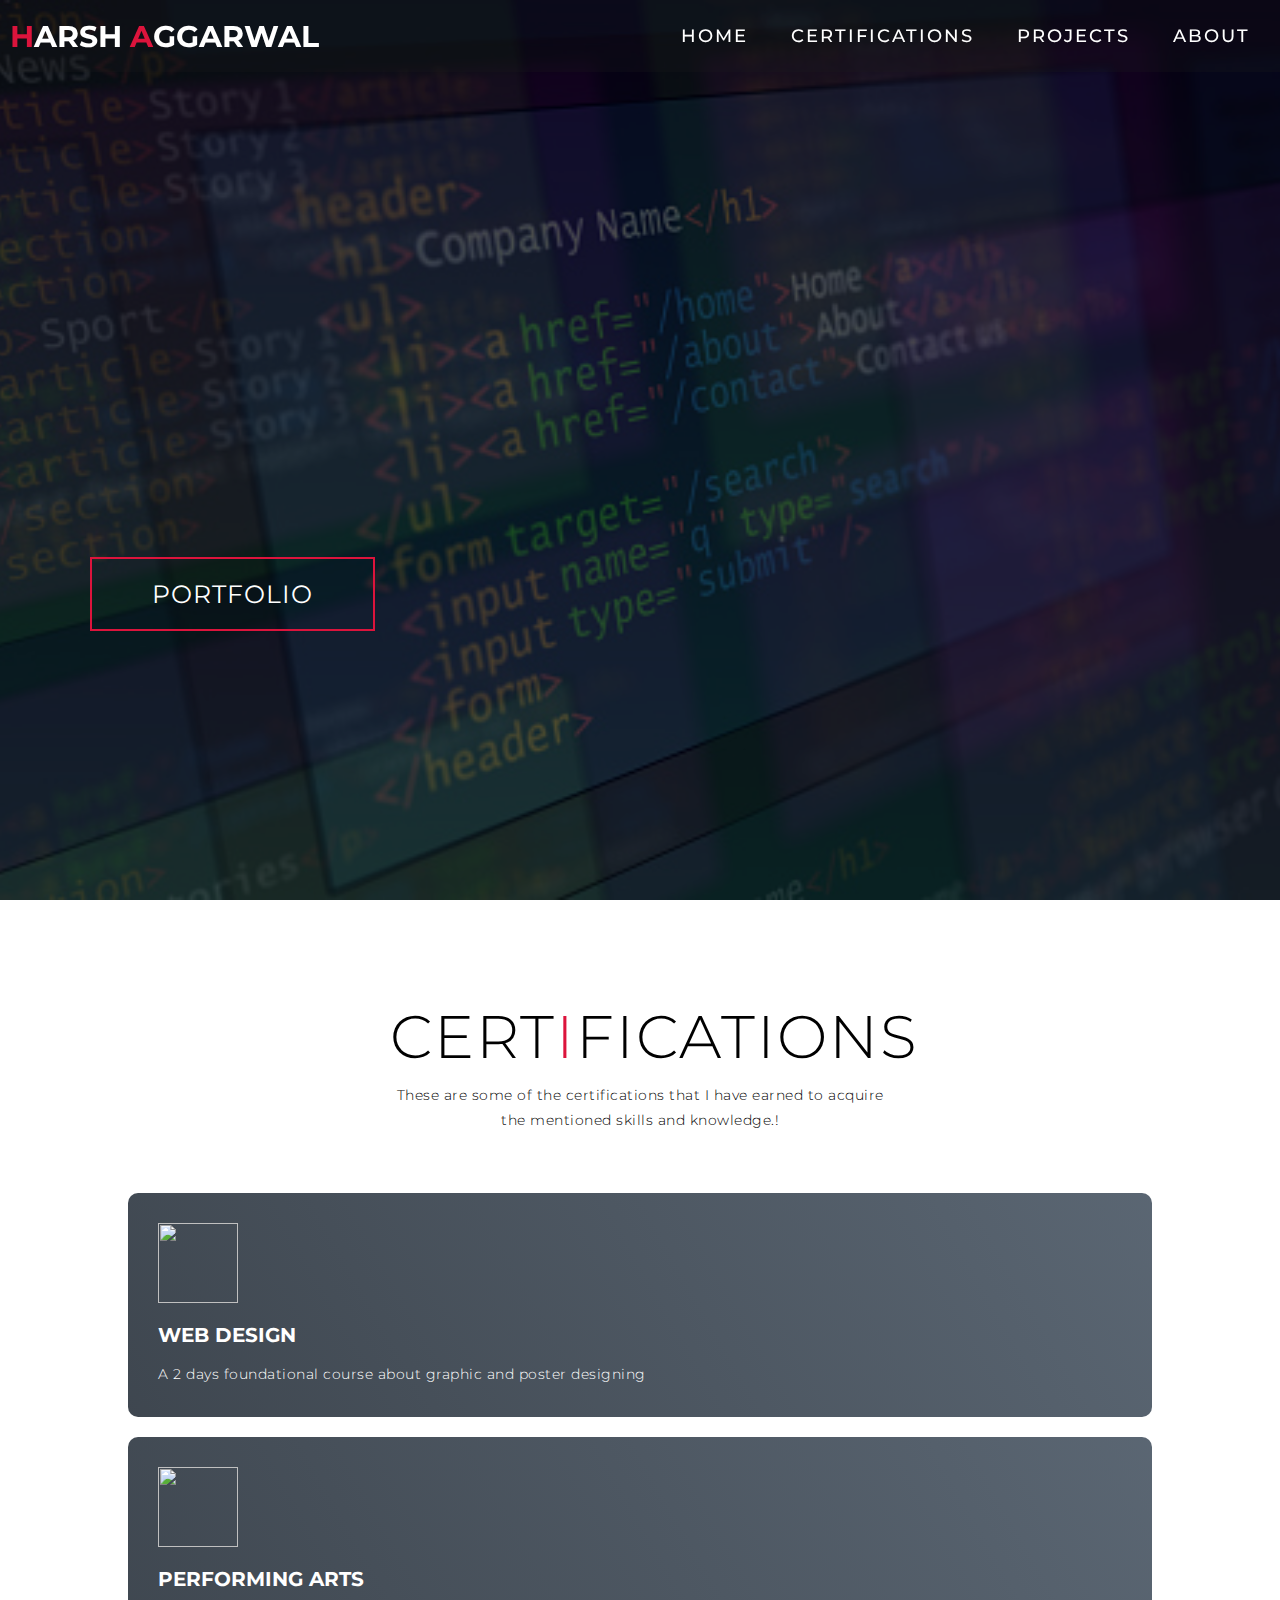
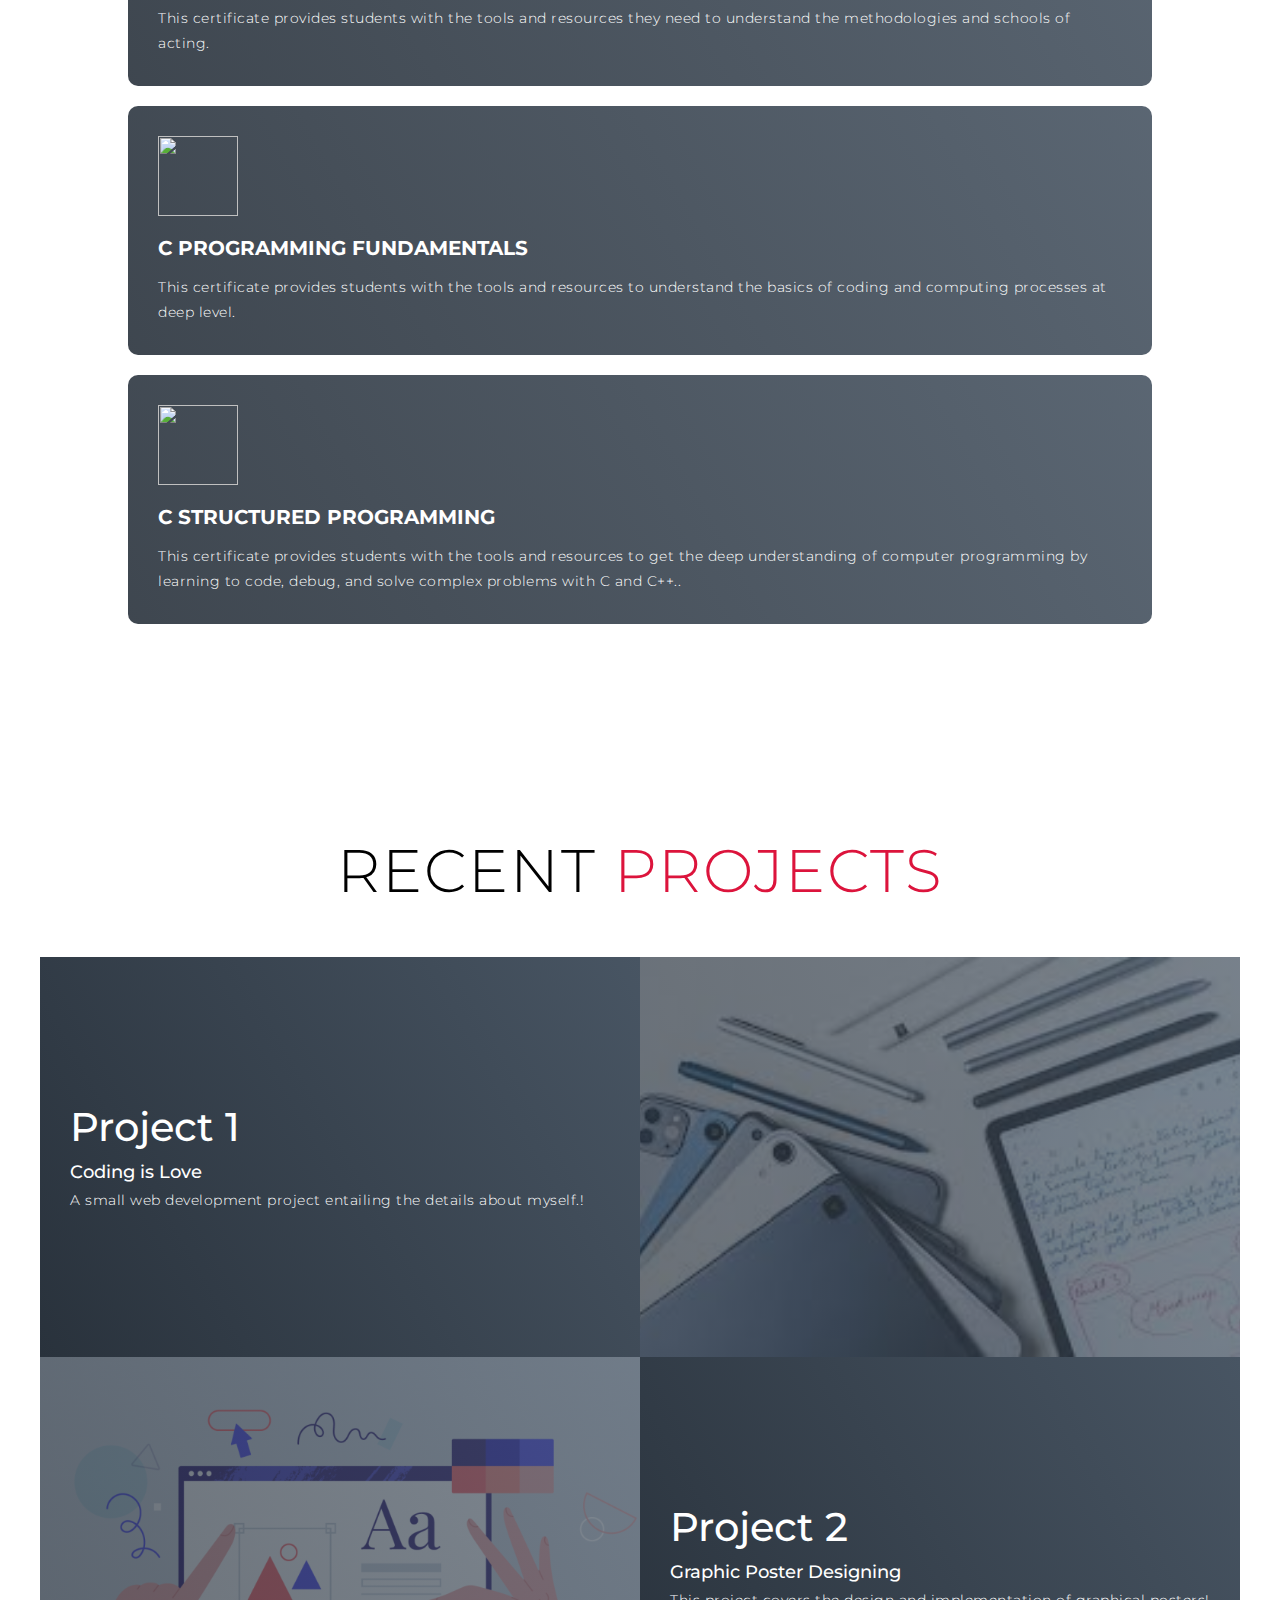
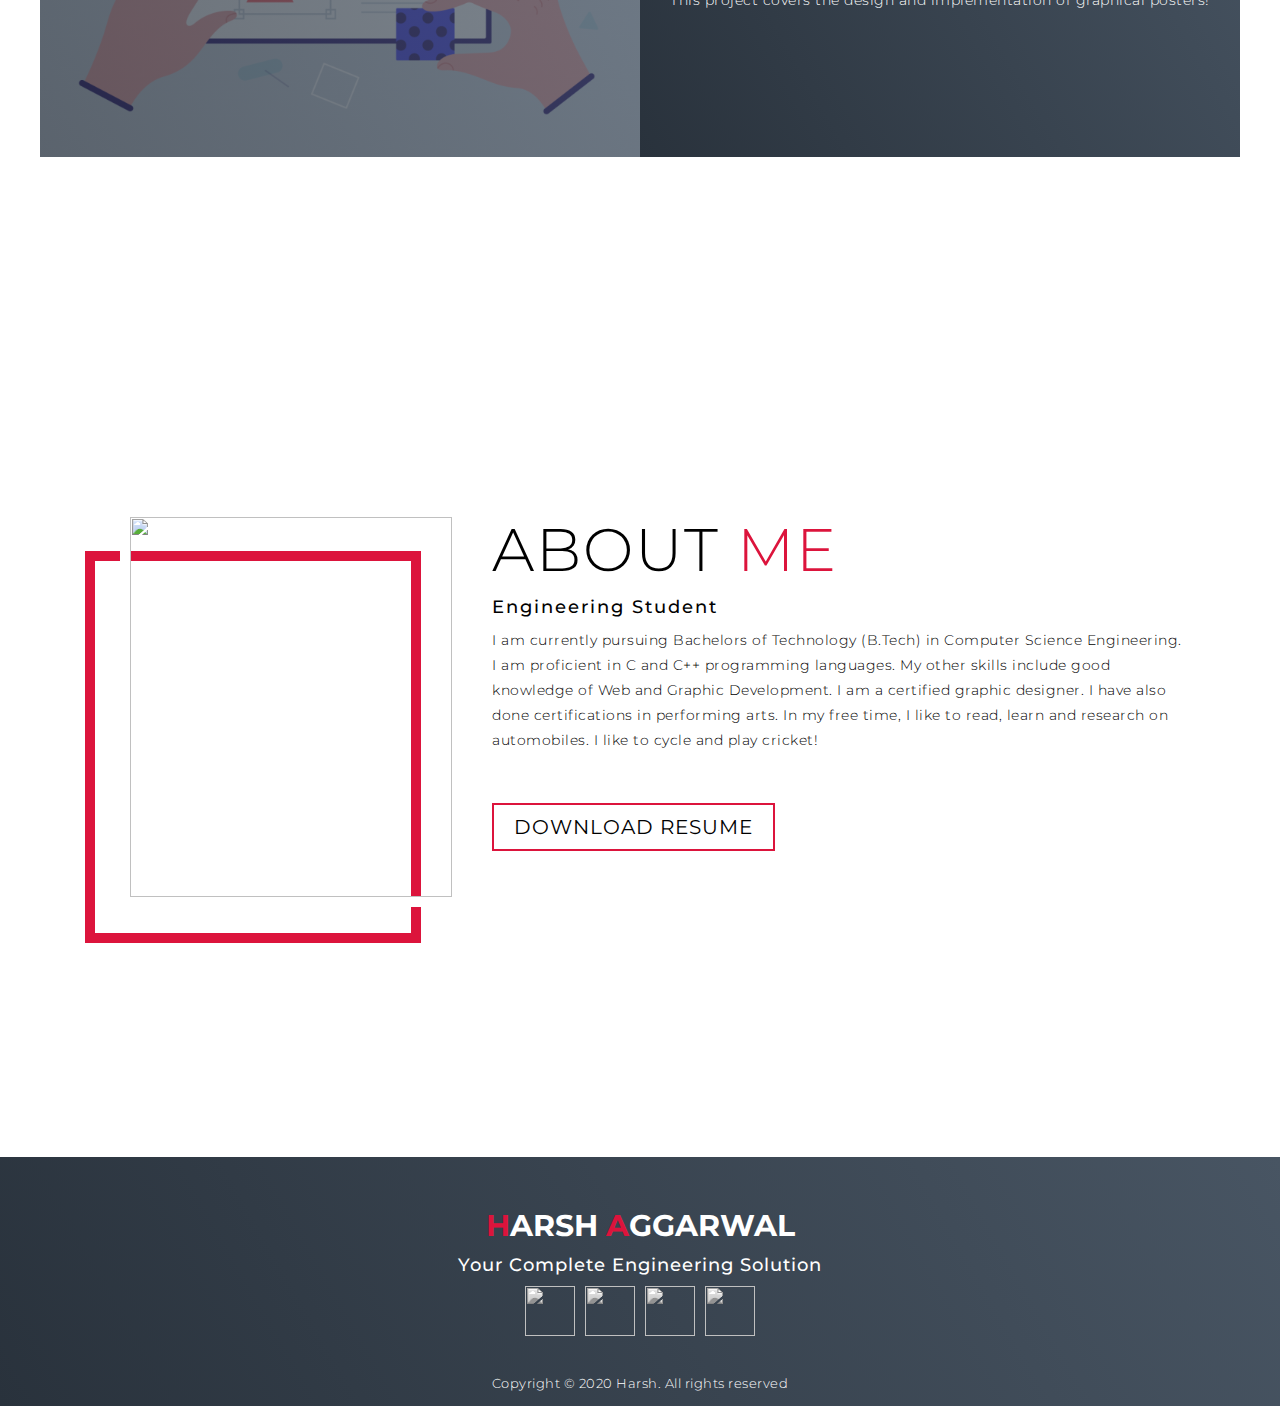
==== index (1).html @ de222fc1 "Add files via upload" ====
<!DOCTYPE html>
<html lang="en">

<head>
  <meta charset="UTF-8">
  <meta name="viewport" content="width=device-width, initial-scale=1.0">
  <link rel="stylesheet" href="style.css">
  <title>My Website</title>
</head>

<body>
  <!-- Header -->
  <section id="header">
    <div class="header container">
      <div class="nav-bar">
        <div class="brand">
          <a href="#hero">
            <h1><span>H</span>arsh <span>A</span>ggarwal</h1>
          </a>
        </div>
        <div class="nav-list">
          <div class="hamburger">
            <div class="bar"></div>
          </div>
          <ul>
            <li><a href="#hero" data-after="Home">Home</a></li>
            <li><a href="#certifications" data-after="Certification">Certifications</a></li>
            <li><a href="#projects" data-after="Projects">Projects</a></li>
            <li><a href="#about" data-after="About">About</a></li>
          </ul>
        </div>
      </div>
    </div>
  </section>
  <!-- End Header -->


  <!-- Hero Section  -->
  <section id="hero">
    <div class="hero container">
      <div>
        <h1>Hello, <span></span></h1>
        <h1>My Name is <span></span></h1>
        <h1>Harsh <span></span></h1>
        <a href="#projects" type="button" class="cta">Portfolio</a>
      </div>
    </div>
  </section>
  <!-- End Hero Section  -->


<!-- Certification Section -->
  <section id="certifications">
    <div class="certifications container">
      <div class="certification-top">
        <h1 class="section-title">Cert<span>i</span>fications</h1>
        <p>These are some of the certifications that I have earned to acquire the mentioned skills and knowledge.!</p>
      </div>
      <div class="certification-bottom">
        <div class="certification-item">
          <div class="icon"><img src="https://img.icons8.com/bubbles/100/000000/services.png" /></div>
          <h2>Web Design</h2>
          <p>A 2 days foundational course about graphic and poster designing</p>
        </div>
        <div class="certification-item">
          <div class="icon"><img src="https://img.icons8.com/bubbles/100/000000/services.png" /></div>
          <h2>Performing Arts</h2>
          <p>This certificate provides students with the tools and resources they need to understand the methodologies and schools of acting.</p>
        </div>
          <div class="certification-item">
            <div class="icon"><img src="https://img.icons8.com/bubbles/100/000000/services.png" /></div>
            <h2>C Programming Fundamentals</h2>
            <p>This certificate provides students with the tools and resources to understand the basics of coding and computing processes at deep level.</p>
        </div>
        <div class="certification-item">
          <div class="icon"><img src="https://img.icons8.com/bubbles/100/000000/services.png" /></div>
          <h2>C Structured Programming</h2>
          <p>This certificate provides students with the tools and resources to get the deep understanding of computer programming by learning to code, debug, and solve complex problems with C and C++..</p>
        </div>
      </div>
  </section>
  <!-- End Service Section -->


<!-- Projects Section -->
  <section id="projects">
    <div class="projects container">
      <div class="projects-header">
        <h1 class="section-title">Recent <span>Projects</span></h1>
      </div>
      <div class="all-projects">
        <div class="project-item">
          <div class="project-info">
            <h1>Project 1</h1>
            <h2>Coding is Love</h2>
            <p>A small web development project entailing the details about myself.!</p>
          </div>
          <div class="project-img">
            <img src="coding.jpeg" />
          </div>
        </div>
        <div class="project-item">
          <div class="project-info">
            <h1>Project 2</h1>
            <h2>Graphic Poster Designing</h2>
            <p>This project covers the design and implementation of graphical posters!</p>
          </div>
            <div class="project-img">
            <img src="graphic.png" />
          </div>

        </div>
      </div>
    </div>
  </section>
  <!-- End Projects Section -->

<!-- About Section -->
  <section id="about">
    <div class="about container">
      <div class="col-left">
        <div class="about-img">
          <img src="WhatsApp Image 2022-03-20 at 4.03.02 PM.jpeg" />
        </div>
      </div>
      <div class="col-right">
        <h1 class="section-title">About <span>me</span></h1>
        <h2>Engineering Student</h2>
        <p>I am currently pursuing Bachelors of Technology (B.Tech) in Computer Science Engineering. I am proficient in C and C++ programming languages. My other skills include good knowledge of Web and Graphic Development. I am a certified graphic designer. I have also done certifications in performing arts. In my free time, I like to read, learn and research on automobiles. I like to cycle and play cricket!</p>
        <a href="Harsh_Aggarwal_Resume.docx (1).docx" class="cta">Download Resume</a>
      </div>
    </div>
  </section>
  <!-- End About Section -->

<!-- Footer -->
  <section id="footer">
    <div class="footer container">
      <div class="brand">
        <h1><span>H</span>arsh <span>A</span>ggarwal</h1>
      </div>
      <h2>Your Complete Engineering Solution</h2>
      <div class="social-icon">
        <div class="social-item">
          <a href="https://www.facebook.com/harsh.aggarwal.129/"><img src="https://img.icons8.com/bubbles/100/000000/facebook-new.png" /></a>
        </div>
        <div class="social-item">
          <a href="https://www.instagram.com/harshz_18/"><img src="https://img.icons8.com/bubbles/100/000000/instagram-new.png" /></a>
        </div>
        <div class="social-item">
          <a href="#"><img src="https://img.icons8.com/bubbles/100/000000/twitter.png" /></a>
        </div>
        <div class="social-item">
          <a href="#"><img src="https://img.icons8.com/bubbles/100/000000/behance.png" /></a>
        </div>
      </div>
      <p>Copyright © 2020 Harsh. All rights reserved</p>
    </div>
  </section>
  <!-- End Footer -->
  <script src="./app.js"></script>
</body>

</html>
---- style.css ----
@import 'https://fonts.googleapis.com/css?family=Montserrat:300, 400, 700&display=swap';
* {
	padding: 0;
	margin: 0;
	box-sizing: border-box;
}
html {
	font-size: 10px;
	font-family: 'Montserrat', sans-serif;
	scroll-behavior: smooth;
}
a {
	text-decoration: none;
}
.container {
	min-height: 100vh;
	width: 100%;
	display: flex;
	align-items: center;
	justify-content: center;
}
img {
	height: 100%;
	width: 100%;
	object-fit: cover;
}
p {
	color: black;
	font-size: 1.4rem;
	margin-top: 5px;
	line-height: 2.5rem;
	font-weight: 300;
	letter-spacing: 0.05rem;
}
.section-title {
	font-size: 4rem;
	font-weight: 300;
	color: black;
	margin-bottom: 10px;
	text-transform: uppercase;
	letter-spacing: 0.2rem;
	text-align: center;
}
.section-title span {
	color: crimson;
}

.cta {
	display: inline-block;
	padding: 10px 30px;
	color: white;
	background-color: transparent;
	border: 2px solid crimson;
	font-size: 2rem;
	text-transform: uppercase;
	letter-spacing: 0.1rem;
	margin-top: 30px;
	transition: 0.3s ease;
	transition-property: background-color, color;
}
.cta:hover {
	color: white;
	background-color: crimson;
}
.brand h1 {
	font-size: 3rem;
	text-transform: uppercase;
	color: white;
}
.brand h1 span {
	color: crimson;
}


/* Header section */
#header {
	position: fixed;
	z-index: 1000;
	left: 0;
	top: 0;
	width: 100vw;
	height: auto;
}
#header .header {
	min-height: 8vh;
	background-color: rgba(31, 30, 30, 0.24);
	transition: 0.3s ease background-color;
}
#header .nav-bar {
	display: flex;
	align-items: center;
	justify-content: space-between;
	width: 100%;
	height: 100%;
	max-width: 1300px;
	padding: 0 10px;
}
#header .nav-list ul {
	list-style: none;
	position: absolute;
	background-color: rgb(31, 30, 30);
	width: 100vw;
	height: 100vh;
	left: 100%;
	top: 0;
	display: flex;
	flex-direction: column;
	justify-content: center;
	align-items: center;
	z-index: 1;
	overflow-x: hidden;
	transition: 0.5s ease left;
}
#header .nav-list ul.active {
	left: 0%;
}
#header .nav-list ul a {
	font-size: 2.5rem;
	font-weight: 500;
	letter-spacing: 0.2rem;
	text-decoration: none;
	color: white;
	text-transform: uppercase;
	padding: 20px;
	display: block;
}
#header .nav-list ul a::after {
	content: attr(data-after);
	position: absolute;
	top: 50%;
	left: 50%;
	transform: translate(-50%, -50%) scale(0);
	color: rgba(240, 248, 255, 0.021);
	font-size: 13rem;
	letter-spacing: 50px;
	z-index: -1;
	transition: 0.3s ease letter-spacing;
}
#header .nav-list ul li:hover a::after {
	transform: translate(-50%, -50%) scale(1);
	letter-spacing: initial;
}
#header .nav-list ul li:hover a {
	color: crimson;
}
#header .hamburger {
	height: 60px;
	width: 60px;
	display: inline-block;
	border: 3px solid white;
	border-radius: 50%;
	position: relative;
	display: flex;
	align-items: center;
	justify-content: center;
	z-index: 100;
	cursor: pointer;
	transform: scale(0.8);
	margin-right: 20px;
}
#header .hamburger:after {
	position: absolute;
	content: '';
	height: 100%;
	width: 100%;
	border-radius: 50%;
	border: 3px solid white;
	animation: hamburger_puls 1s ease infinite;
}
#header .hamburger .bar {
	height: 2px;
	width: 30px;
	position: relative;
	background-color: white;
	z-index: -1;
}
#header .hamburger .bar::after,
#header .hamburger .bar::before {
	content: '';
	position: absolute;
	height: 100%;
	width: 100%;
	left: 0;
	background-color: white;
	transition: 0.3s ease;
	transition-property: top, bottom;
}
#header .hamburger .bar::after {
	top: 8px;
}
#header .hamburger .bar::before {
	bottom: 8px;
}
#header .hamburger.active .bar::before {
	bottom: 0;
}
#header .hamburger.active .bar::after {
	top: 0;
}
/* End Header section */

/* Hero Section */
#hero {
	background-image: url(hero-bg.jpeg);
	background-size: cover;
	background-position: top center;
	position: relative;
	z-index: 1;
}
#hero::after {
	content: '';
	position: absolute;
	left: 0;
	top: 0;
	height: 100%;
	width: 100%;
	background-color: black;
	opacity: 0.7;
	z-index: -1;
}
#hero .hero {
	max-width: 1200px;
	margin: 0 auto;
	padding: 0 50px;
	justify-content: flex-start;
}
#hero h1 {
	display: block;
	width: fit-content;
	font-size: 4rem;
	position: relative;
	color: transparent;
	animation: text_reveal 0.5s ease forwards;
	animation-delay: 1s;
}
#hero h1:nth-child(1) {
	animation-delay: 1s;
}
#hero h1:nth-child(2) {
	animation-delay: 2s;
}
#hero h1:nth-child(3) {
	animation: text_reveal_name 0.5s ease forwards;
	animation-delay: 3s;
}
#hero h1 span {
	position: absolute;
	top: 0;
	left: 0;
	height: 100%;
	width: 0;
	background-color: crimson;
	animation: text_reveal_box 1s ease;
	animation-delay: 0.5s;
}
#hero h1:nth-child(1) span {
	animation-delay: 0.5s;
}
#hero h1:nth-child(2) span {
	animation-delay: 1.5s;
}
#hero h1:nth-child(3) span {
	animation-delay: 2.5s;
}

/* End Hero Section */


/* Certifications Section */
#certifications .certifications {
	flex-direction: column;
	text-align: center;
	max-width: 1500px;
	margin: 0 auto;
	padding: 100px 0;
}
#certifications .certification-top {
	max-width: 500px;
	margin: 0 auto;
}
#certifications .certification-bottom {
	display: flex;
	align-items: center;
	justify-content: center;
	flex-wrap: wrap;
	margin-top: 50px;
}
#certifications .certification-item {
	flex-basis: 80%;
	display: flex;
	align-items: flex-start;
	justify-content: center;
	flex-direction: column;
	padding: 30px;
	border-radius: 10px;
	background-image: url(./img/img-1.png);
	background-size: cover;
	margin: 10px 5%;
	position: relative;
	z-index: 1;
	overflow: hidden;
}
#certifications .certification-item::after {
	content: '';
	position: absolute;
	left: 0;
	top: 0;
	height: 100%;
	width: 100%;
	background-image: linear-gradient(60deg, #29323c 0%, #485563 100%);
	opacity: 0.9;
	z-index: -1;
}
#certifications .certification-bottom .icon {
	height: 80px;
	width: 80px;
	margin-bottom: 20px;
}
#certifications .certification-item h2 {
	font-size: 2rem;
	color: white;
	margin-bottom: 10px;
	text-transform: uppercase;
}
#certifications .certification-item p {
	color: white;
	text-align: left;
}
/* End Certifications Section */

/* Projects section */
#projects .projects {
	flex-direction: column;
	max-width: 1200px;
	margin: 0 auto;
	padding: 100px 0;
}
#projects .projects-header h1 {
	margin-bottom: 50px;
}
#projects .all-projects {
	display: flex;
	align-items: center;
	justify-content: center;
	flex-direction: column;
}
#projects .project-item {
	display: flex;
	align-items: center;
	justify-content: center;
	flex-direction: column;
	width: 80%;
	margin: 20px auto;
	overflow: hidden;
	border-radius: 10px;
}
#projects .project-info {
	padding: 30px;
	flex-basis: 50%;
	height: 100%;
	display: flex;
	align-items: flex-start;
	justify-content: center;
	flex-direction: column;
	background-image: linear-gradient(60deg, #29323c 0%, #485563 100%);
	color: white;
}
#projects .project-info h1 {
	font-size: 4rem;
	font-weight: 500;
}
#projects .project-info h2 {
	font-size: 1.8rem;
	font-weight: 500;
	margin-top: 10px;
}
#projects .project-info p {
	color: white;
}
#projects .project-img {
	flex-basis: 50%;
	height: 300px;
	overflow: hidden;
	position: relative;
}
#projects .project-img:after {
	content: '';
	position: absolute;
	left: 0;
	top: 0;
	height: 100%;
	width: 100%;
	background-image: linear-gradient(60deg, #29323c 0%, #485563 100%);
	opacity: 0.7;
}
#projects .project-img img {
	transition: 0.3s ease transform;
}
#projects .project-item:hover .project-img img {
	transform: scale(1.1);
}
/* End Projects section */

/* About Section */
#about .about {
	flex-direction: column-reverse;
	text-align: center;
	max-width: 1200px;
	margin: 0 auto;
	padding: 100px 20px;
}
#about .col-left {
	width: 250px;
	height: 360px;
}
#about .col-right {
	width: 100%;
}
#about .col-right h2 {
	font-size: 1.8rem;
	font-weight: 500;
	letter-spacing: 0.2rem;
	margin-bottom: 10px;
}
#about .col-right p {
	margin-bottom: 20px;
}
#about .col-right .cta {
	color: black;
	margin-bottom: 50px;
	padding: 10px 20px;
	font-size: 2rem;
}
#about .col-left .about-img {
	height: 100%;
	width: 100%;
	position: relative;
	border: 10px solid white;
}
#about .col-left .about-img::after {
	content: '';
	position: absolute;
	left: -33px;
	top: 19px;
	height: 98%;
	width: 98%;
	border: 7px solid crimson;
	z-index: -1;
}
/* End About Section */


/* Footer */
#footer {
	background-image: linear-gradient(60deg, #29323c 0%, #485563 100%);
}
#footer .footer {
	min-height: 200px;
	flex-direction: column;
	padding-top: 50px;
	padding-bottom: 10px;
}
#footer h2 {
	color: white;
	font-weight: 500;
	font-size: 1.8rem;
	letter-spacing: 0.1rem;
	margin-top: 10px;
	margin-bottom: 10px;
}
#footer .social-icon {
	display: flex;
	margin-bottom: 30px;
}
#footer .social-item {
	height: 50px;
	width: 50px;
	margin: 0 5px;
}
#footer .social-item img {
	filter: grayscale(1);
	transition: 0.3s ease filter;
}
#footer .social-item:hover img {
	filter: grayscale(0);
}
#footer p {
	color: white;
	font-size: 1.3rem;
}
/* End Footer */

/* Keyframes */
@keyframes hamburger_puls {
	0% {
		opacity: 1;
		transform: scale(1);
	}
	100% {
		opacity: 0;
		transform: scale(1.4);
	}
}
@keyframes text_reveal_box {
	50% {
		width: 100%;
		left: 0;
	}
	100% {
		width: 0;
		left: 100%;
	}
}
@keyframes text_reveal {
	100% {
		color: white;
	}
}
@keyframes text_reveal_name {
	100% {
		color: crimson;
		font-weight: 500;
	}
}
/* End Keyframes */

/* Media Query For Tablet */
@media only screen and (min-width: 768px) {
	.cta {
		font-size: 2.5rem;
		padding: 20px 60px;
	}
	h1.section-title {
		font-size: 6rem;
	}

	/* Hero */
	#hero h1 {
		font-size: 7rem;
	}
	/* End Hero */

	/* Services Section */
	#services .service-bottom .service-item {
		flex-basis: 45%;
		margin: 2.5%;
	}
	/* End Services Section */

	/* Project */
	#projects .project-item {
		flex-direction: row;
	}
	#projects .project-item:nth-child(even) {
		flex-direction: row-reverse;
	}
	#projects .project-item {
		height: 400px;
		margin: 0;
		width: 100%;
		border-radius: 0;
	}
	#projects .all-projects .project-info {
		height: 100%;
	}
	#projects .all-projects .project-img {
		height: 100%;
	}
	/* End Project */

	/* About */
	#about .about {
		flex-direction: row;
	}
	#about .col-left {
		width: 600px;
		height: 400px;
		padding-left: 60px;
	}
	#about .about .col-left .about-img::after {
		left: -45px;
		top: 34px;
		height: 98%;
		width: 98%;
		border: 10px solid crimson;
	}
	#about .col-right {
		text-align: left;
		padding: 30px;
	}
	#about .col-right h1 {
		text-align: left;
	}
	/* End About */

	/* contact  */
	#contact .contact {
		flex-direction: column;
		padding: 100px 0;
		align-items: center;
		justify-content: center;
		min-width: 20vh;
	}
	#contact .contact-items {
		width: 100%;
		display: flex;
		flex-direction: row;
		justify-content: space-evenly;
		margin: 0;
	}
	#contact .contact-item {
		width: 30%;
		margin: 0;
		flex-direction: row;
	}
	#contact .contact-item .icon {
		height: 100px;
		width: 100px;
	}
	#contact .contact-item .icon img {
		object-fit: contain;
	}
	#contact .contact-item .contact-info {
		width: 100%;
		text-align: left;
		padding-left: 20px;
	}
	/* End contact  */
}
/* End Media Query For Tablet */

/* Media Query For Desktop */
@media only screen and (min-width: 1200px) {
	/* header */
	#header .hamburger {
		display: none;
	}
	#header .nav-list ul {
		position: initial;
		display: block;
		height: auto;
		width: fit-content;
		background-color: transparent;
	}
	#header .nav-list ul li {
		display: inline-block;
	}
	#header .nav-list ul li a {
		font-size: 1.8rem;
	}
	#header .nav-list ul a:after {
		display: none;
	}
	/* End header */

	#services .service-bottom .service-item {
		flex-basis: 22%;
		margin: 1.5%;
	}
}
/* End  Media Query For Desktop */
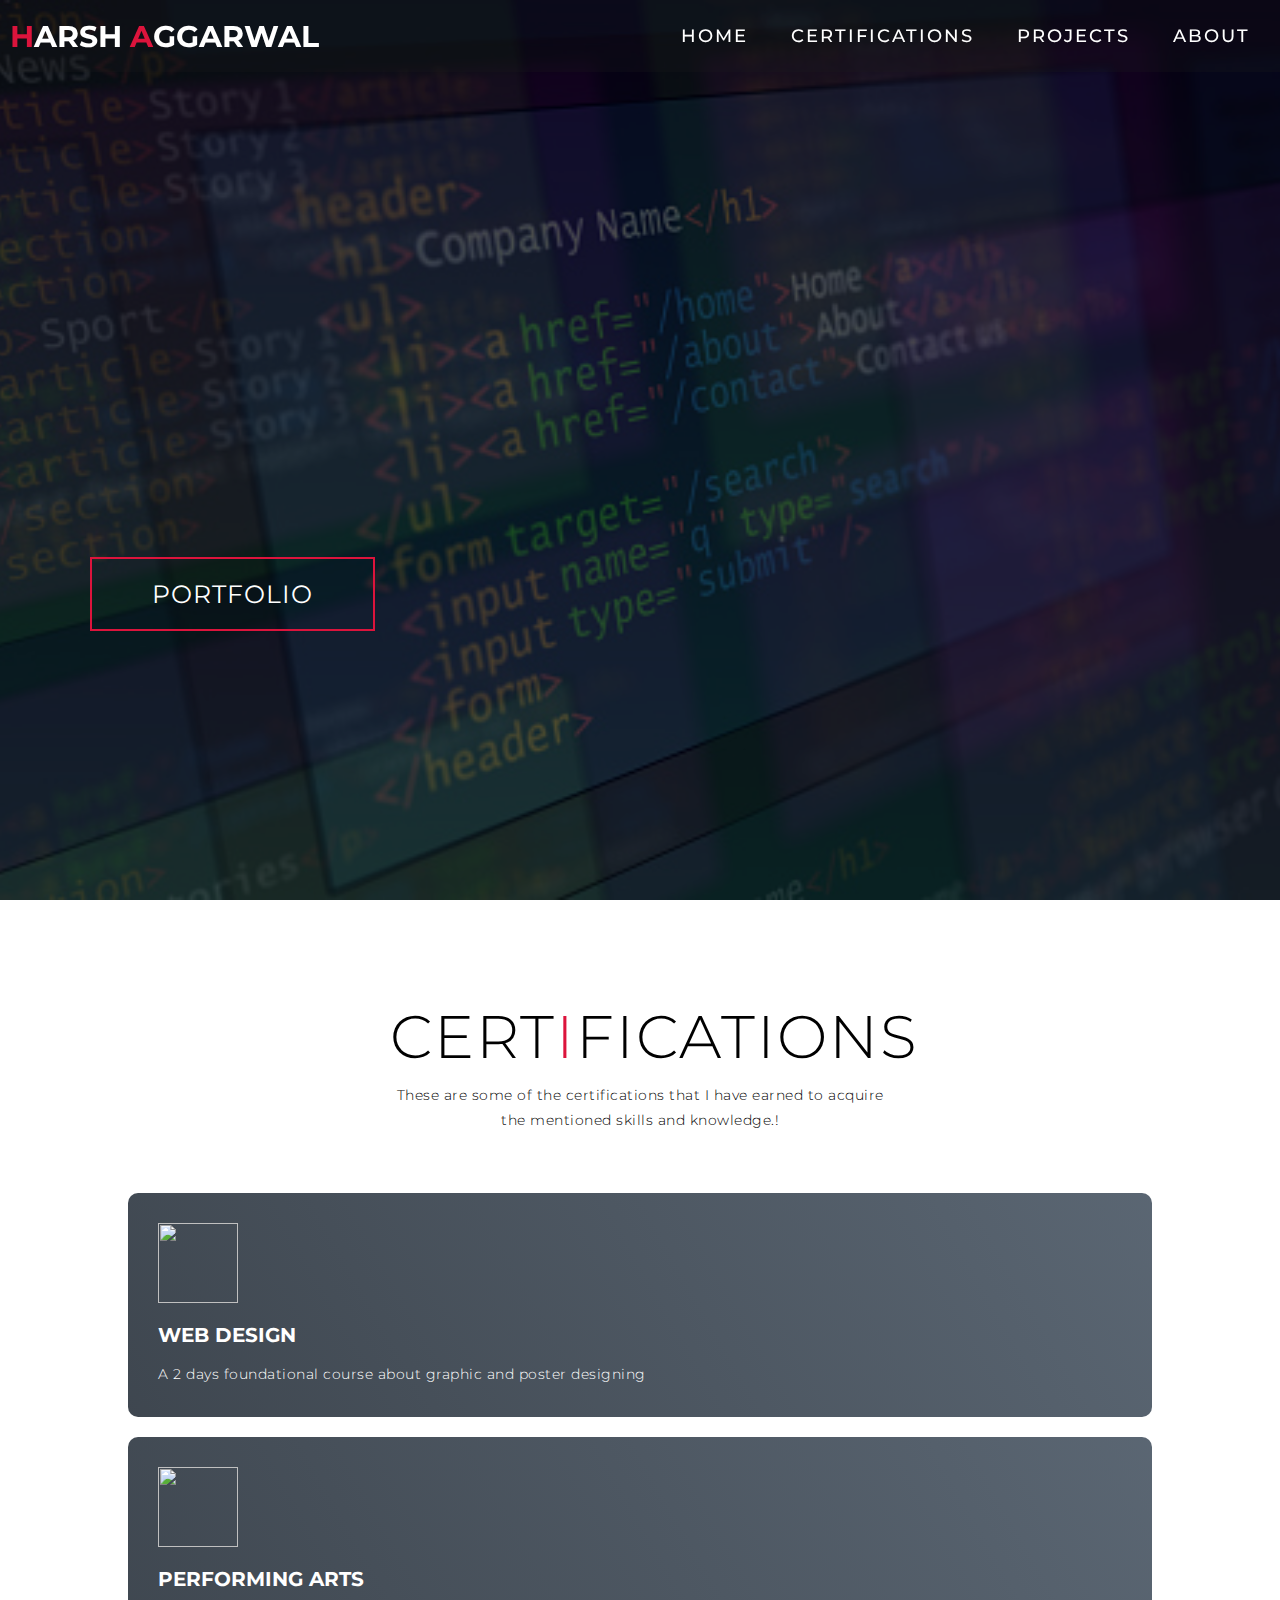
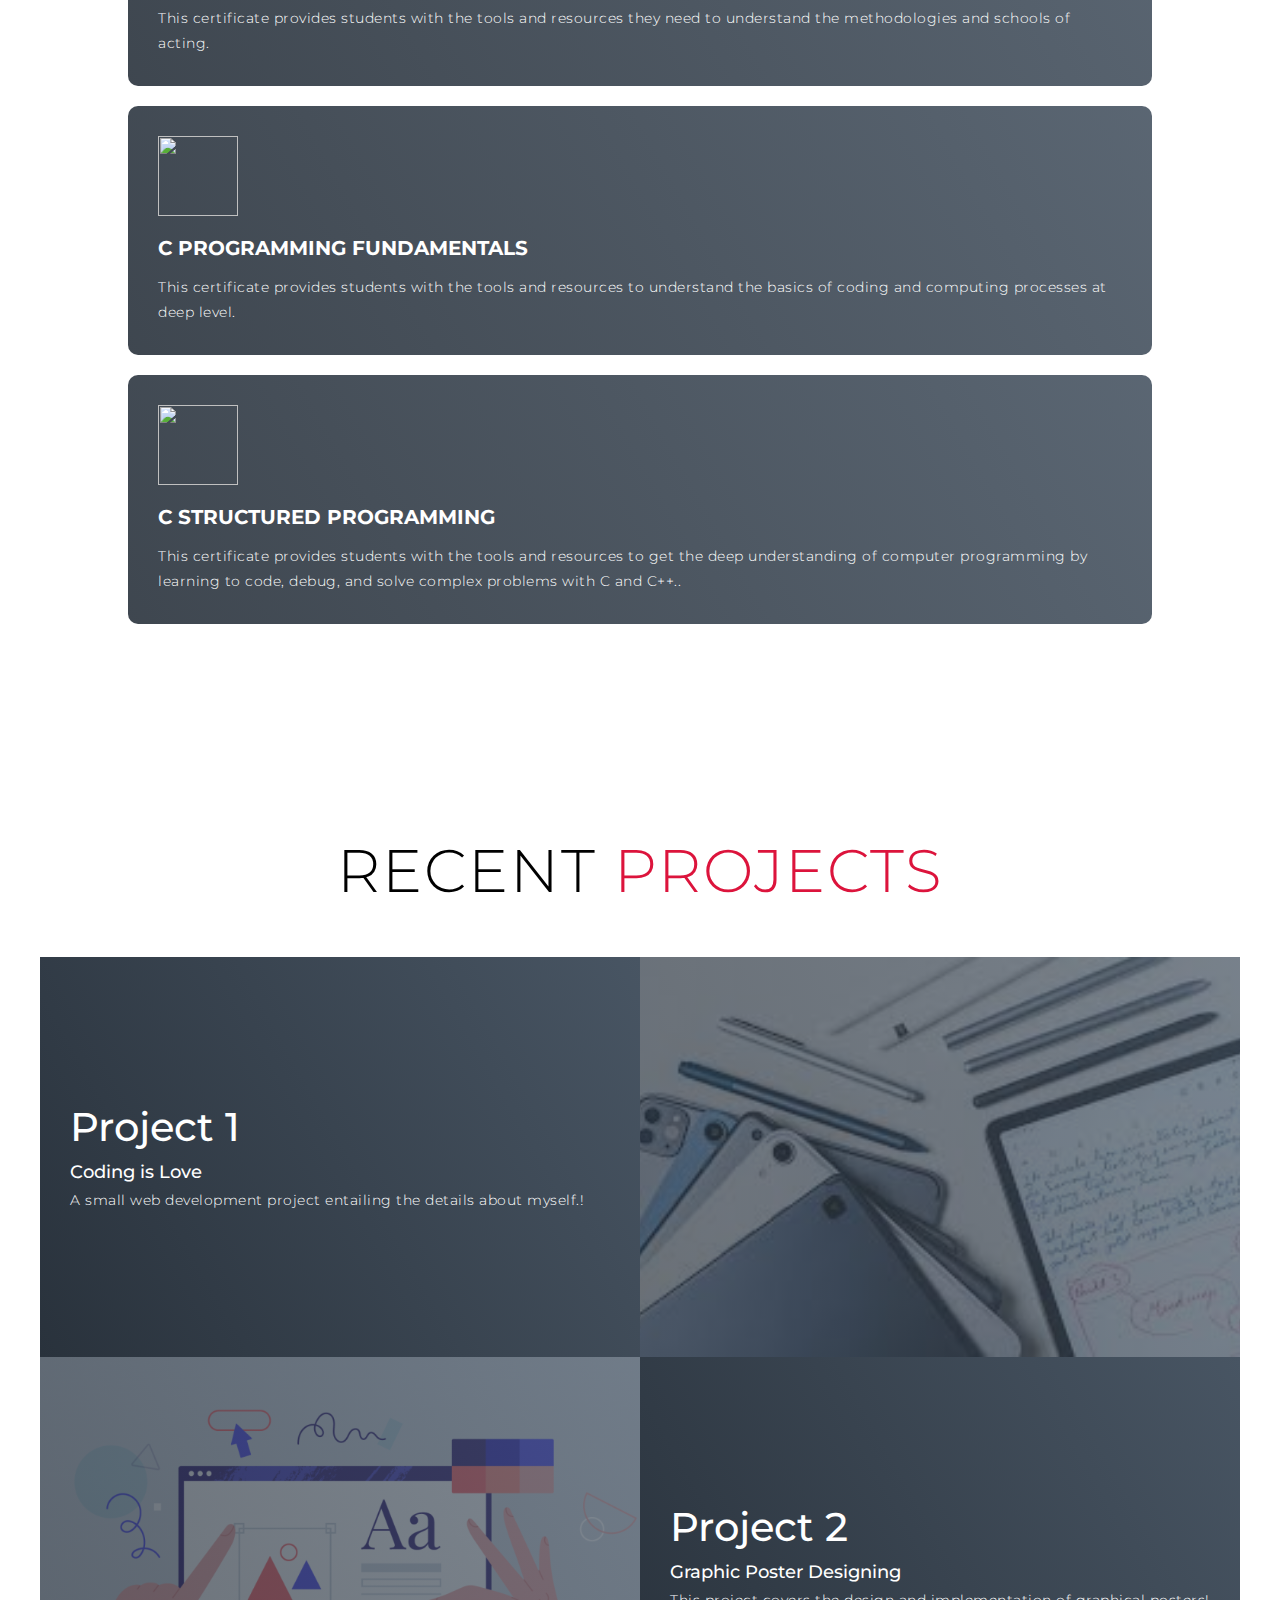
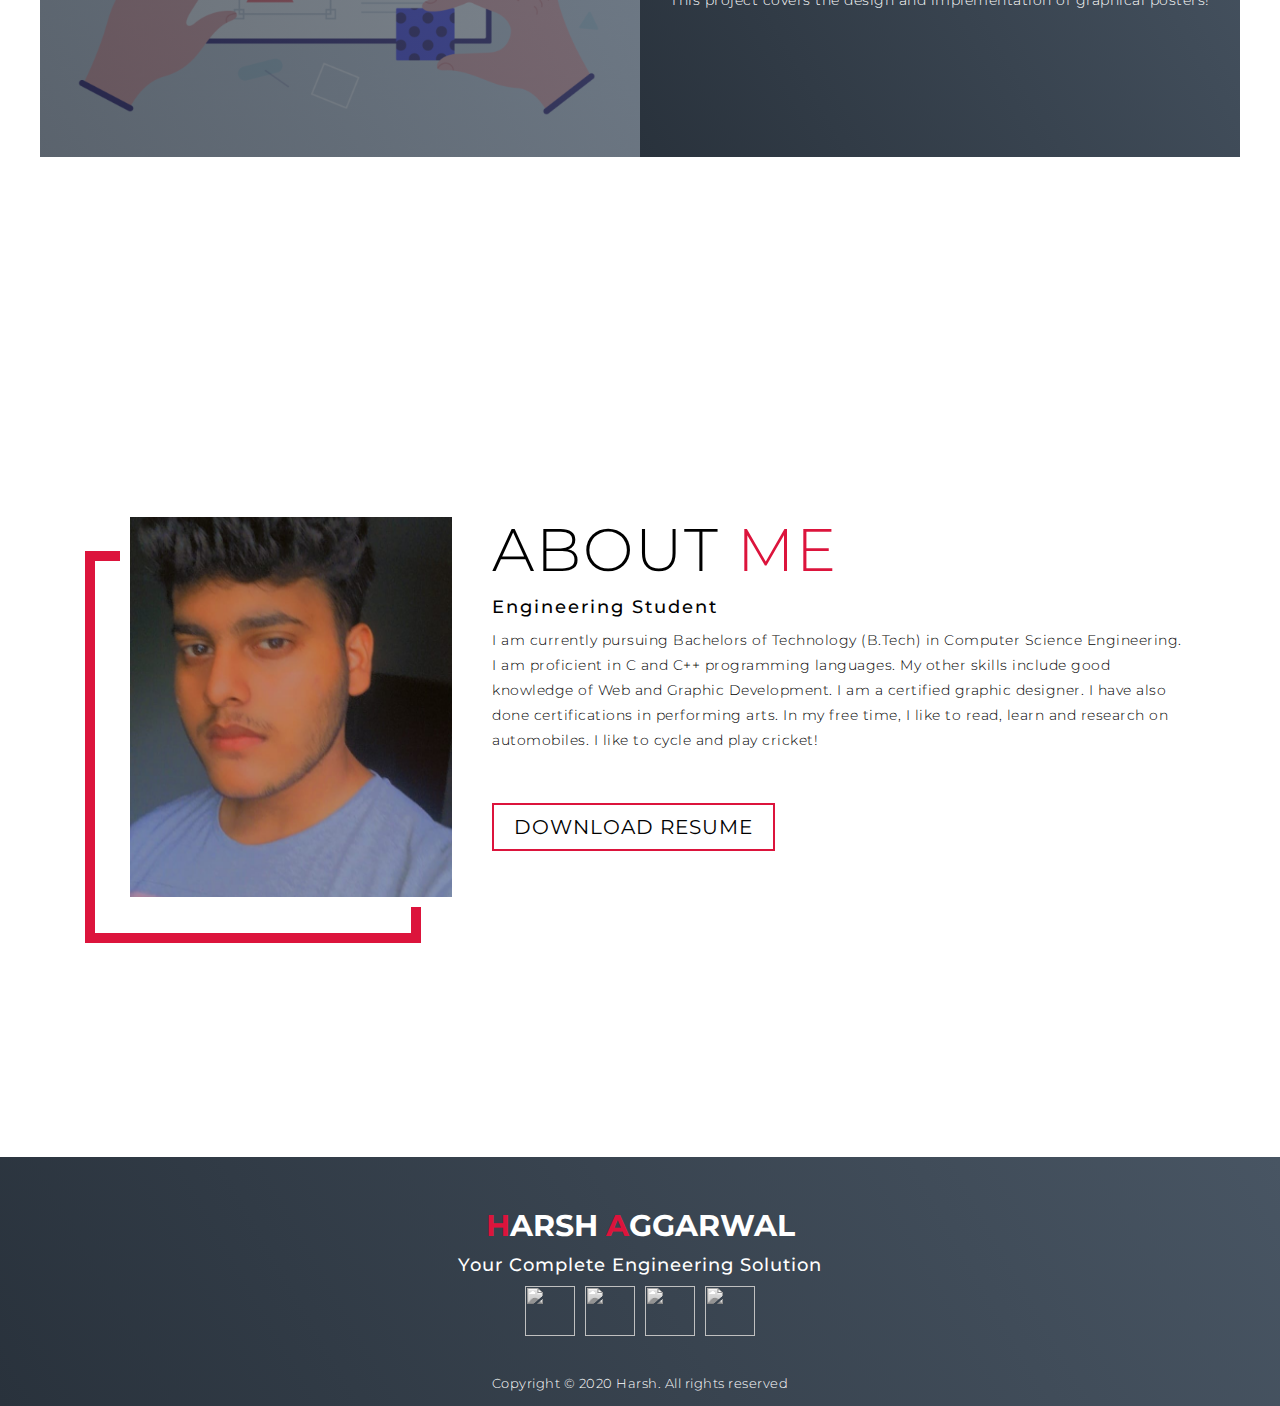
==== commit 50268e8e: "Update index (1).html" ====
--- a/index (1).html
+++ b/index (1).html
@@ -120,7 +120,7 @@
     <div class="about container">
       <div class="col-left">
         <div class="about-img">
-          <img src="WhatsApp Image 2022-03-20 at 4.03.02 PM.jpeg" />
+          <img src="WhatsApp Image 2022-07-10 at 9.11.38 PM.jpeg" />
         </div>
       </div>
       <div class="col-right">
@@ -161,4 +161,4 @@
   <script src="./app.js"></script>
 </body>
 
-</html>+</html>
